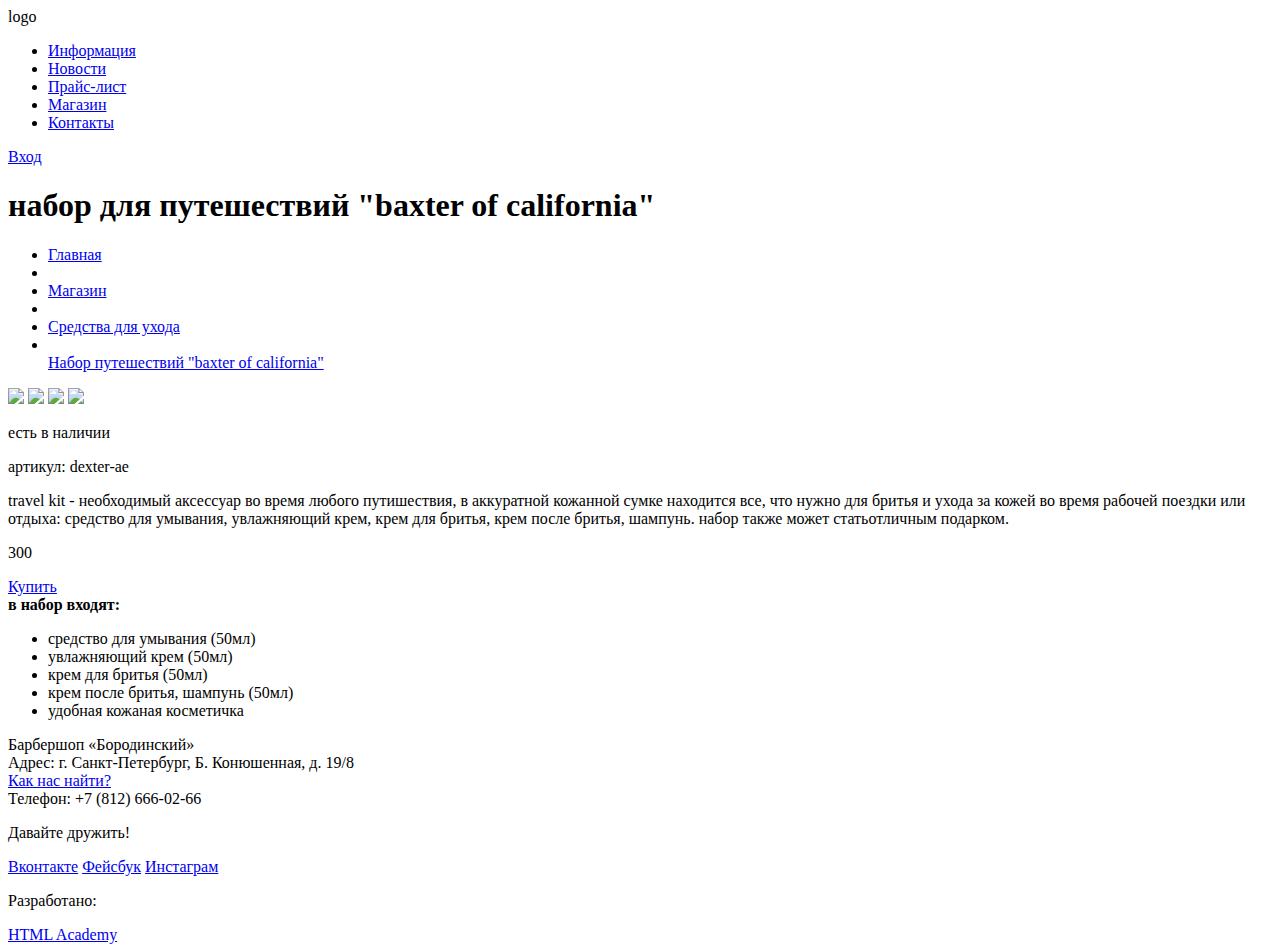
==== catalog-item.html @ 05f56557 "catalogs" ====
<!DOCTYPE html>
<html lang="ru">
  <head>
    <meta charset="utf-8">
    <title>Барбершоп «Бородинский»</title>
  </head>
  <body>
    <header class="main-header">
      <div class="container">
        <nav class="main-navigation">
          <img src="#" alt="">logo
          <ul>
            <li>
              <a href="#">Информация</a>
            </li>
            <li>
              <a href="#">Новости</a>
            </li>
            <li>
              <a href="#">Прайс-лист</a>
            </li>
            <li>
              <a href="#">Магазин</a>
            </li>
            <li>
              <a href="#">Контакты</a>
            </li>
          </ul>
        </nav>
        <div class="user-block">
          <a class="login" href="#">Вход</a>
        </div>
      </div>
    </header>
    <main class="container">
      <h1>набор для путешествий "baxter of california"</h1>
      <div class="breadcrumbs">
        <ul>
          <li>
            <a href="#">Главная</a>
          </li>
          <li><img src="#"width="10px" height="10px"></li>
          <li>
            <a href="#">Магазин</a>
          </li>
          <li><img src="#"width="10px"height="10px"></li>
          <li>
            <a href="#">Средства для ухода</a>
          </li>
          <li><img src="#"width="10px"height="10px"></li>
          <a href="#">Набор путешествий "baxter of california"</a>
        </ul>
      </div>
      <div class="product">
        <div class="images">
          <img src="http://placehold.it/150x150">
          <img src="http://placehold.it/50x50">
          <img src="http://placehold.it/50x50">
          <img src="http://placehold.it/50x50">
        </div>
      </div>
        <div class="description">
          <p>есть в наличии</p>
          <p>артикул: dexter-ae</p>
          <p>travel kit - необходимый аксессуар во время любого
            путишествия, в аккуратной кожанной сумке находится все, что
            нужно для бритья и ухода за кожей во время рабочей поездки
            или отдыха: средство для умывания, увлажняющий крем, крем
            для бритья, крем после бритья, шампунь. набор также может
            статьотличным подарком.
        </p>
        </div>
        <div class="price">
          <p>300</p>
          <a class="btn" href="#">Купить</a>
        </div>
        <div class="include">
          <b>в набор входят:</b>
          <ul>
          <li>средство для умывания (50мл)</li>
          <li>увлажняющий крем (50мл)</li>
          <li>крем для бритья (50мл)</li>
          <li>крем после бритья, шампунь (50мл)</li>
          <li>удобная кожаная косметичка</li>
        </ul>
        </div>
    </main>
    <footer class="main-footer">
      <div class="container">
        <section class="footer-contacts">
          Барбершоп «Бородинский»<br>
          Адрес: г. Санкт-Петербург, Б. Конюшенная, д. 19/8<br>
          <a href="#">Как нас найти?</a><br>
          Телефон: +7 (812) 666-02-66
        </section>
        <section class="footer-social">
          <p>Давайте дружить!</p>
          <a class="social-btn social-btn-vk" href="#">Вконтакте</a>
          <a class="social-btn social-btn-fb" href="#">Фейсбук</a>
          <a class="social-btn social-btn-inst" href="#">Инстаграм</a>
        </section>
        <section class="footer-copyright">
          <p>Разработано:</p>
          <a class="btn" href="https://htmlacademy.ru">HTML Academy</a>
        </section>
      </div>
    </footer>
  </body>
</html>
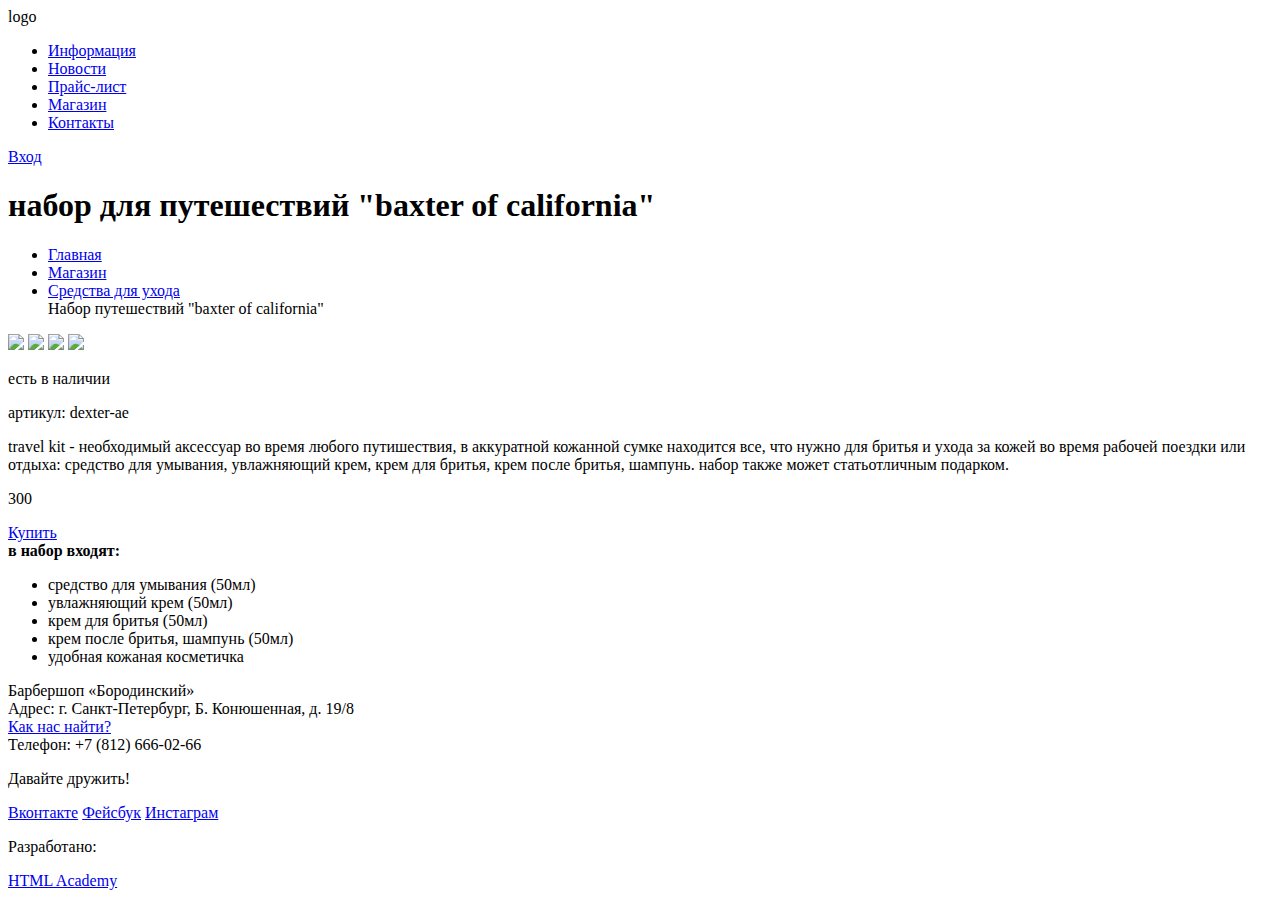
==== commit 149f0964: "Ошибки" ====
--- a/catalog-item.html
+++ b/catalog-item.html
@@ -39,16 +39,13 @@
           <li>
             <a href="#">Главная</a>
           </li>
-          <li><img src="#"width="10px" height="10px"></li>
           <li>
             <a href="#">Магазин</a>
           </li>
-          <li><img src="#"width="10px"height="10px"></li>
           <li>
             <a href="#">Средства для ухода</a>
           </li>
-          <li><img src="#"width="10px"height="10px"></li>
-          <a href="#">Набор путешествий "baxter of california"</a>
+          <a>Набор путешествий "baxter of california"</a>
         </ul>
       </div>
       <div class="product">
@@ -60,8 +57,8 @@
         </div>
       </div>
         <div class="description">
-          <p>есть в наличии</p>
-          <p>артикул: dexter-ae</p>
+          <p class="availability">есть в наличии</p>
+          <p class="vendor-code">артикул: dexter-ae</p>
           <p>travel kit - необходимый аксессуар во время любого
             путишествия, в аккуратной кожанной сумке находится все, что
             нужно для бритья и ухода за кожей во время рабочей поездки
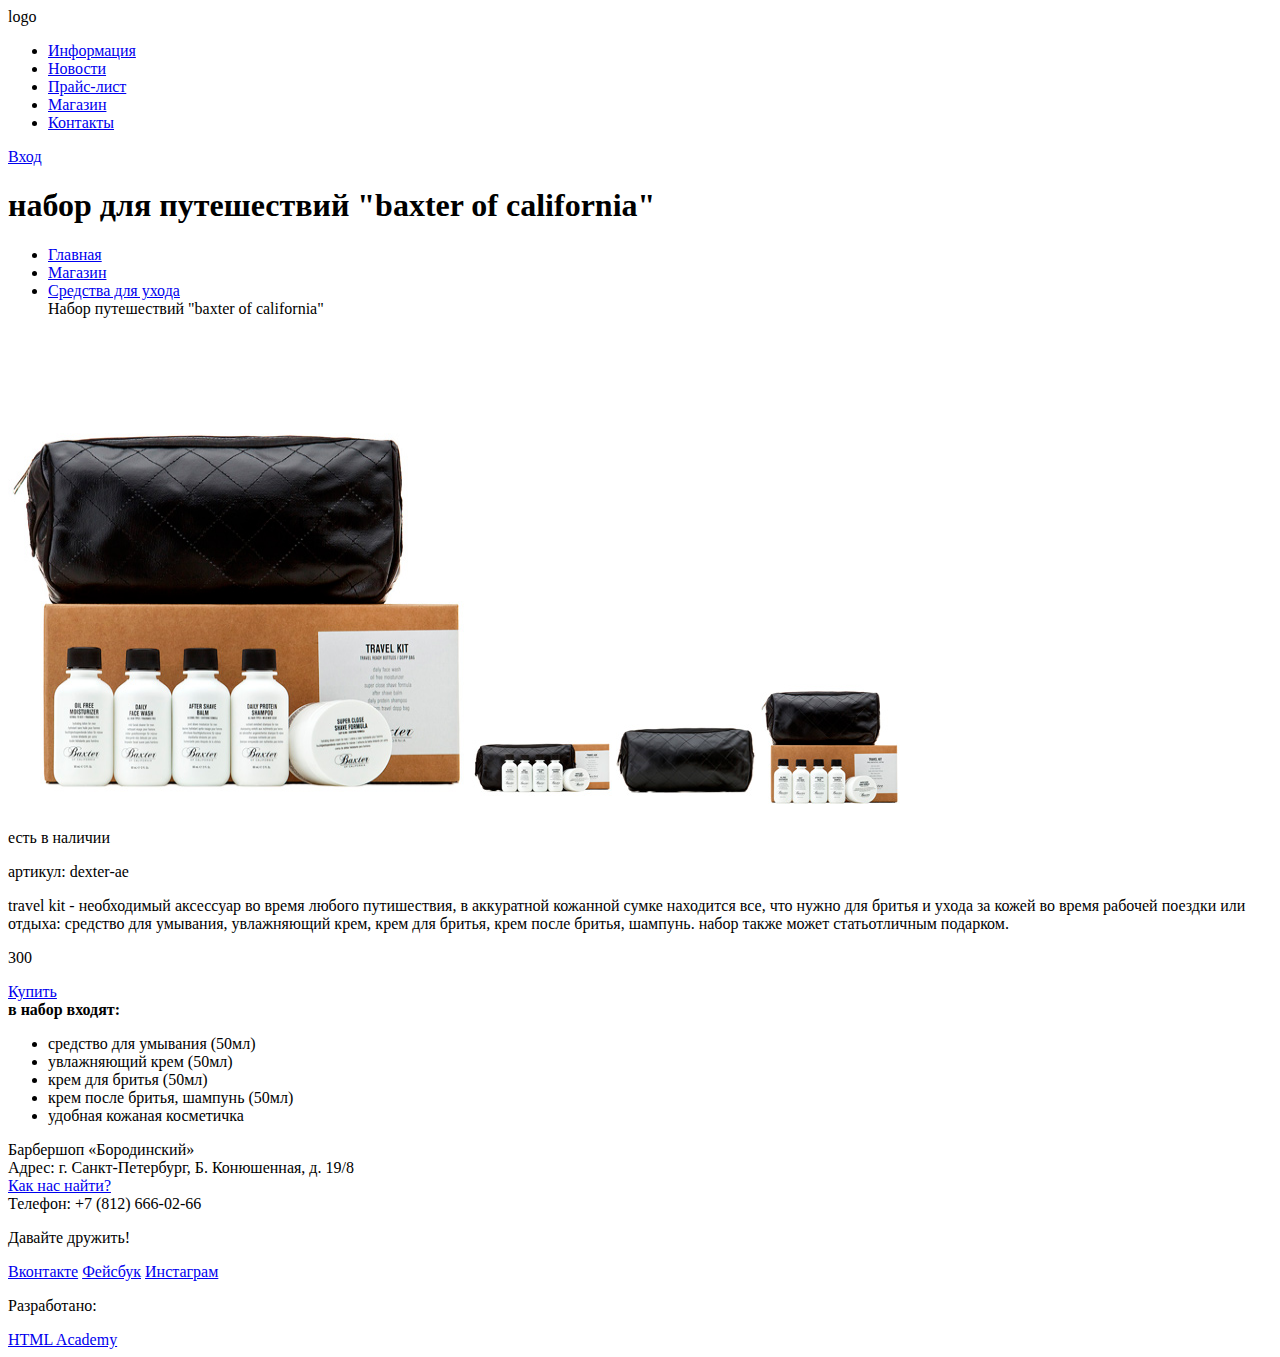
==== commit 5f0a7be6: "Задание 19" ====
--- a/catalog-item.html
+++ b/catalog-item.html
@@ -8,7 +8,7 @@
     <header class="main-header">
       <div class="container">
         <nav class="main-navigation">
-          <img src="#" alt="">logo
+          <img src="img/barber-logo.png" alt="">logo
           <ul>
             <li>
               <a href="#">Информация</a>
@@ -50,10 +50,10 @@
       </div>
       <div class="product">
         <div class="images">
-          <img src="http://placehold.it/150x150">
-          <img src="http://placehold.it/50x50">
-          <img src="http://placehold.it/50x50">
-          <img src="http://placehold.it/50x50">
+          <img src="img/baxter-1.jpg" width="460" height="475">
+          <img src="img/baxter-2.jpg" width="140" height="149">
+          <img src="img/baxter-3.jpg" width="140" height="149">
+          <img src="img/baxter-4.jpg" width="140" height="149">
         </div>
       </div>
         <div class="description">
